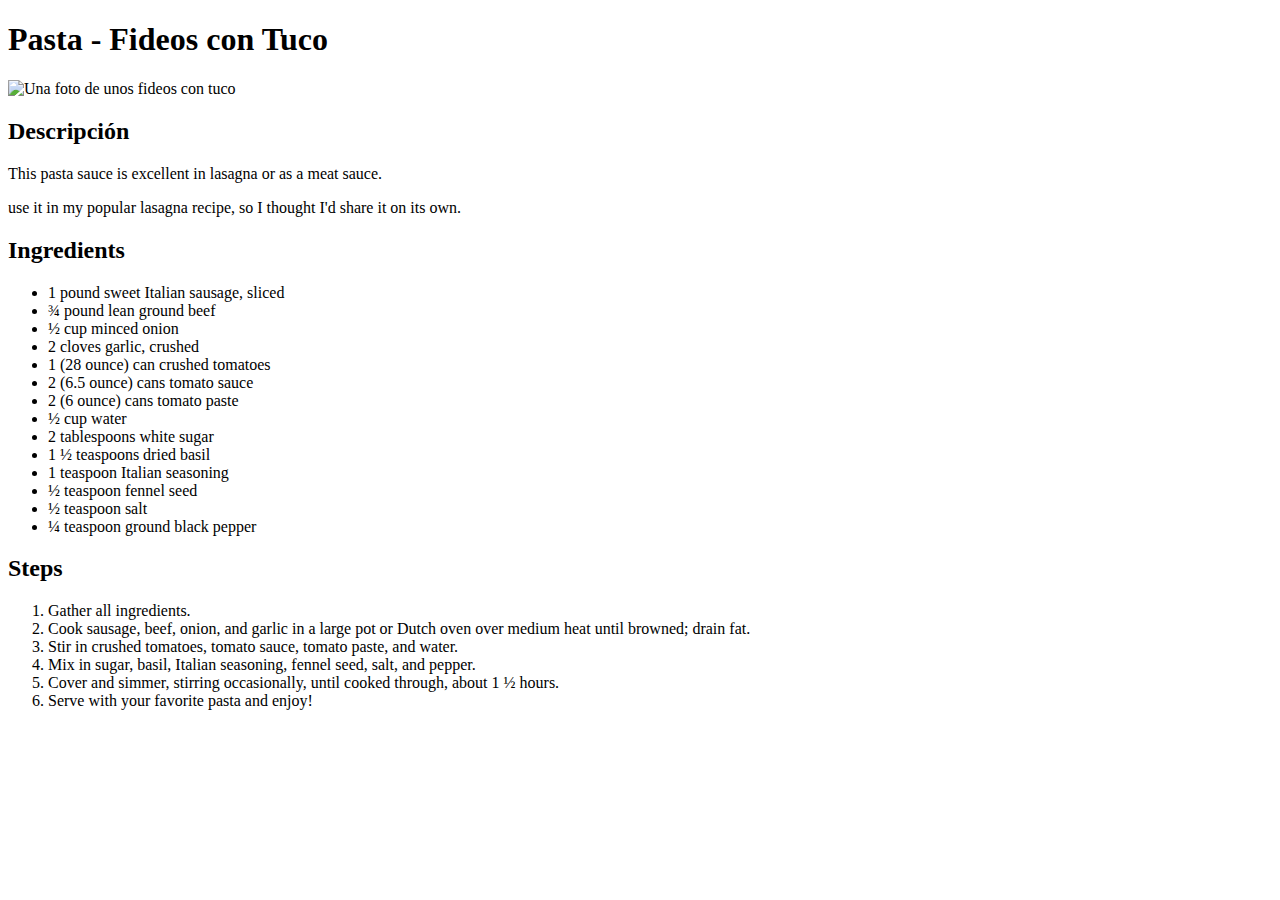
==== recipes/pasta.html @ 77419147 "Anadir las 2 recetas" ====
<!DOCTYPE html>
<html lang="en">
<head>
    <meta charset="UTF-8">
    <meta name="viewport" content="width=device-width, initial-scale=1.0">
    <title>Pasta-Recipe</title>
</head>
<body>
    <h1>Pasta - Fideos con Tuco</h1>

    <!--Imagen de la comida-->
    <img src="https://www.allrecipes.com/thmb/b6Chz4OnPM_uNDlNe6oGCV8qZCo=/0x512/filters:no_upscale():max_bytes(150000):strip_icc():format(webp)/AR-130358-worlds-best-pasta-sauce-ddmfs-4x3-fddb370d6d7c469684dc87a180e6e9c3.jpg" alt="Una foto de unos fideos con tuco" height="300" width="auto">

    <h2>Descripción</h2>
    <p>This pasta sauce is excellent in lasagna or as a meat sauce.</p> 
    <p>use it in my popular lasagna recipe, so I thought I'd share it on its own.</p>

    <h2>Ingredients</h2>
    <ul>
        <li>1 pound sweet Italian sausage, sliced</li>
        <li>¾ pound lean ground beef</li>
        <li>½ cup minced onion</li>
        <li>2 cloves garlic, crushed</li>
        <li>1 (28 ounce) can crushed tomatoes</li>
        <li>2 (6.5 ounce) cans tomato sauce</li>
        <li>2 (6 ounce) cans tomato paste</li>
        <li>½ cup water</li>
        <li>2 tablespoons white sugar</li>
        <li>1 ½ teaspoons dried basil</li>
        <li>1 teaspoon Italian seasoning</li>
        <li>½ teaspoon fennel seed</li>
        <li>½ teaspoon salt</li>
        <li>¼ teaspoon ground black pepper</li>
    </ul>

    <h2>Steps</h2>

    <ol>
        <li>Gather all ingredients.</li>
        <li>Cook sausage, beef, onion, 
            and garlic in a large pot or Dutch oven over medium heat until browned;
             drain fat.</li>
        <li>Stir in crushed tomatoes, tomato sauce, tomato paste, and water.</li>
        <li>Mix in sugar, basil, Italian seasoning, fennel seed, salt, and pepper.</li>
        <li>Cover and simmer, stirring occasionally, until cooked through, about 1 ½ hours.</li>
        <li>Serve with your favorite pasta and enjoy!</li>
    </ol>


</body>
</html>
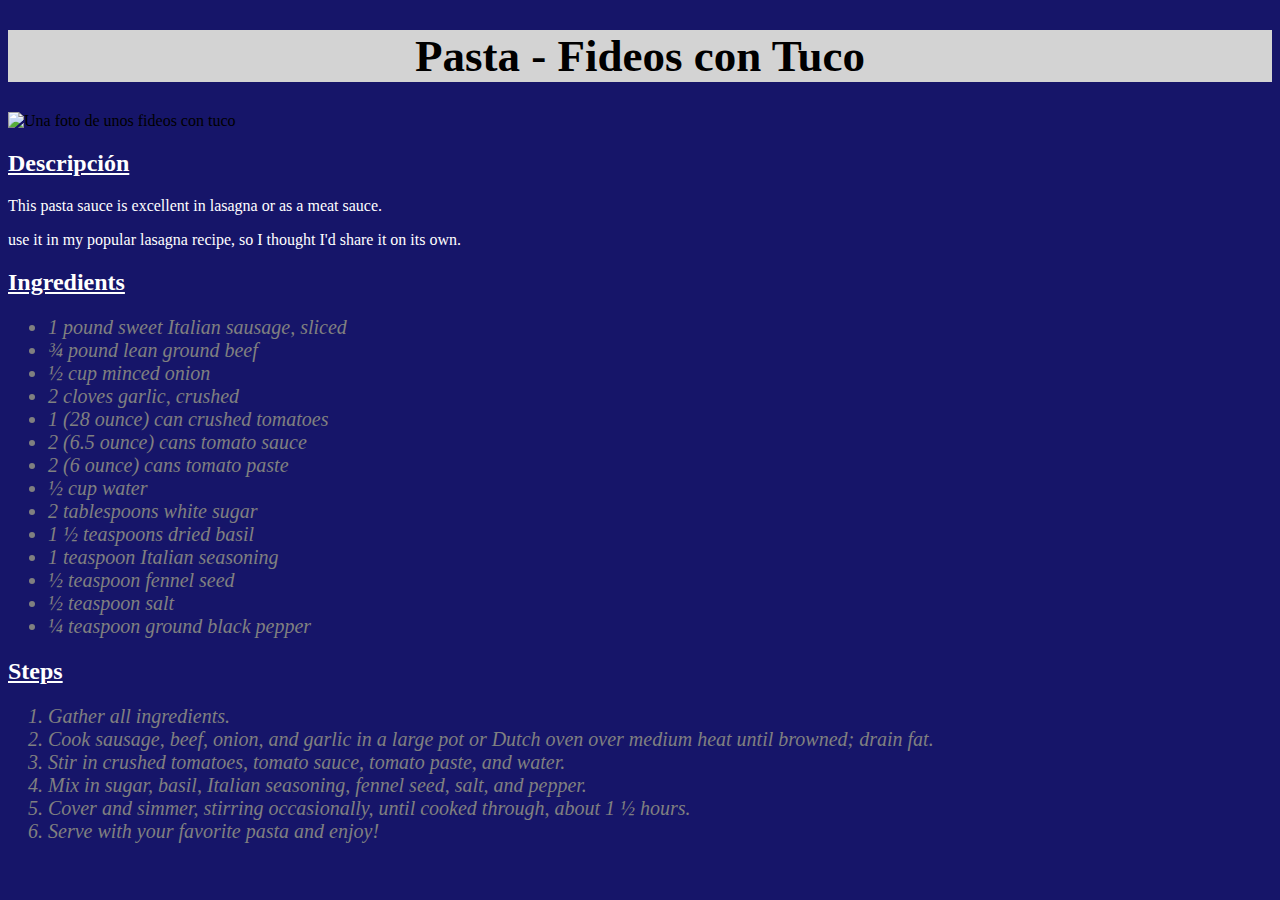
==== commit d2b6c446: "Agregue CSS inicial a las paginas" ====
--- a/recipes/pasta.html
+++ b/recipes/pasta.html
@@ -3,10 +3,12 @@
 <head>
     <meta charset="UTF-8">
     <meta name="viewport" content="width=device-width, initial-scale=1.0">
+    <link rel="stylesheet" href="/styles.css">
     <title>Pasta-Recipe</title>
 </head>
+
 <body>
-    <h1>Pasta - Fideos con Tuco</h1>
+    <h1 id="Titulo-pagina">Pasta - Fideos con Tuco</h1>
 
     <!--Imagen de la comida-->
     <img src="https://www.allrecipes.com/thmb/b6Chz4OnPM_uNDlNe6oGCV8qZCo=/0x512/filters:no_upscale():max_bytes(150000):strip_icc():format(webp)/AR-130358-worlds-best-pasta-sauce-ddmfs-4x3-fddb370d6d7c469684dc87a180e6e9c3.jpg" alt="Una foto de unos fideos con tuco" height="300" width="auto">
--- a/styles.css
+++ b/styles.css
@@ -0,0 +1,35 @@
+*{
+    font-family: 'Times New Roman', Times, serif;
+}
+
+#Titulo-pagina{
+    background-color: lightgray;
+    font-weight: bold;
+    font-size: 45px;
+    text-align: center;
+}
+
+h2{
+    text-decoration: underline;
+}
+
+h2,p{
+    color: white;
+}
+
+ul,ol li{
+    font-size: 20px;
+    color: grey;
+    font-style: italic;
+    font-weight: lighter;
+}
+
+body{
+    background-color: #161569;
+}
+
+footer{
+    color: white;
+    font-size: 16px;
+    
+}